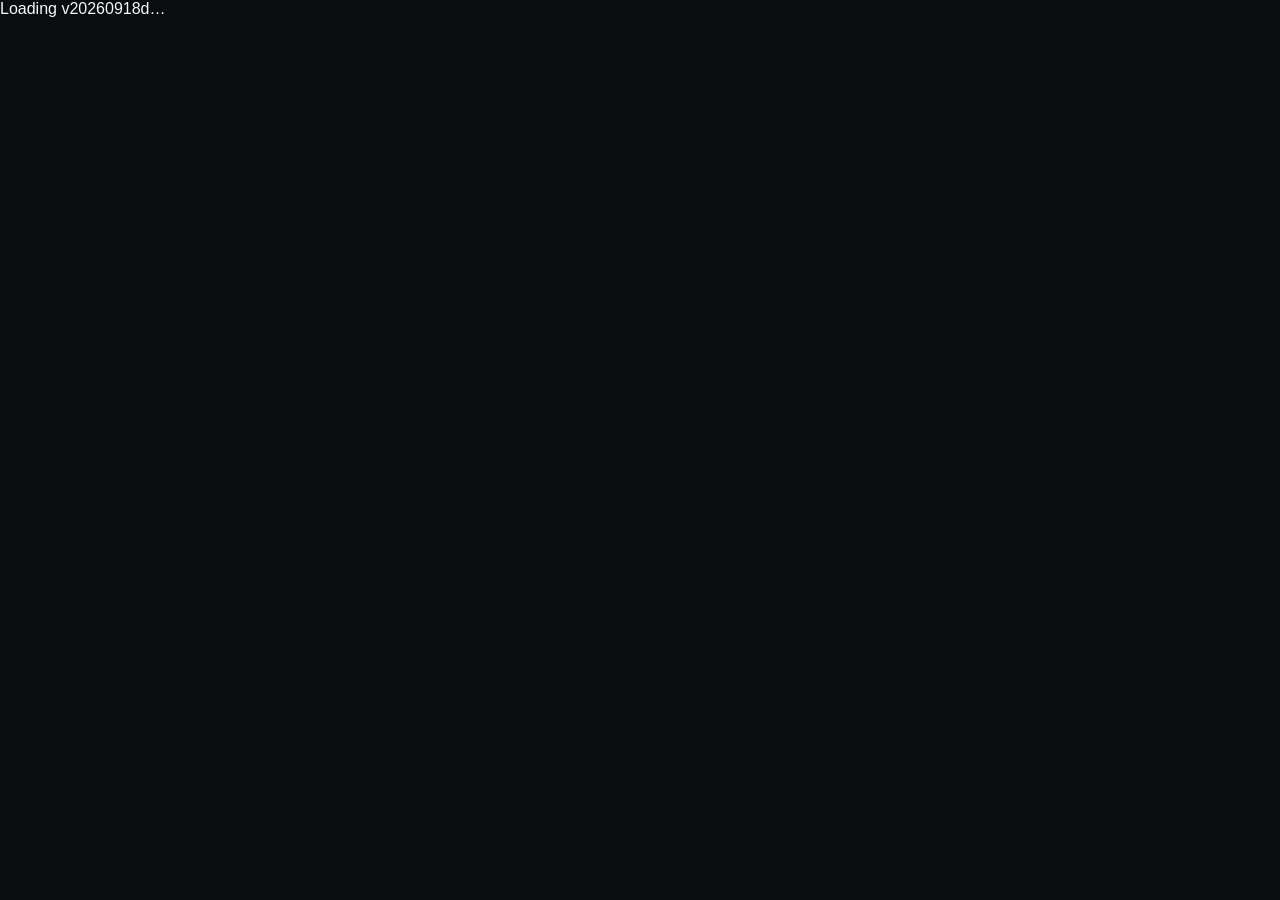
==== update.html @ e4efdecf "Fix clip Play resume so Pause→Play never leaks past clip end. Rewrite loop end enforcement without m" ====
<!DOCTYPE html>
<html lang="ko">
  <head>
    <meta charset="UTF-8" />
    <meta http-equiv="refresh" content="0;url=./index.html?v=20260918d" />
    <title>Update Shadowing Trainer</title>
  </head>
  <body style="background:#0b0c10;color:#fff;font-family:sans-serif;padding:24px">
    <p>새 버전으로 이동 중…</p>
    <p><a href="./index.html?v=20260918d" style="color:#4c8dff">여기를 누르세요</a></p>
  </body>
</html>
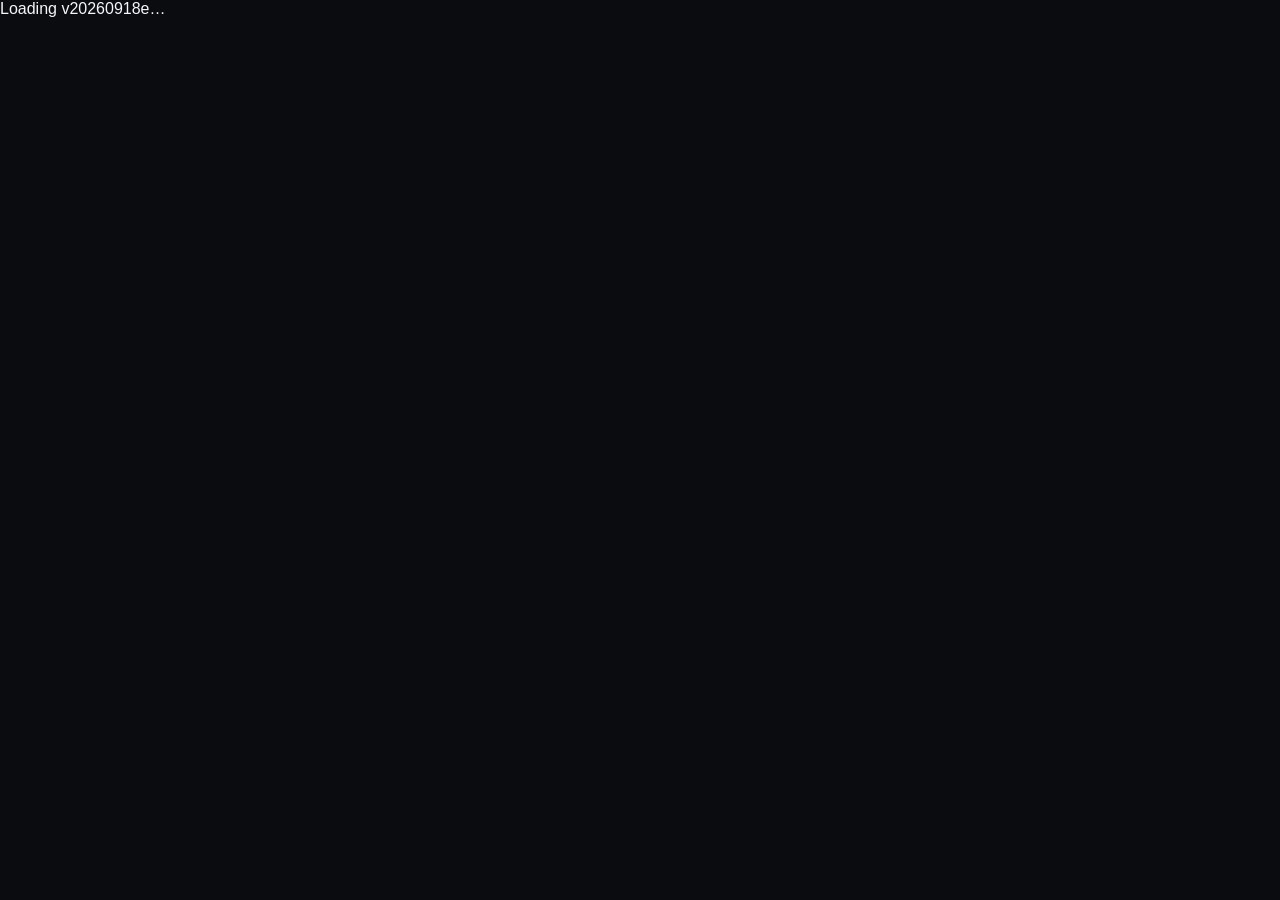
==== commit 8a40b058: "Improve Settings save feedback and pin Back to Library top-left. Save Settings shows a clear pressed" ====
--- a/update.html
+++ b/update.html
@@ -2,11 +2,11 @@
 <html lang="ko">
   <head>
     <meta charset="UTF-8" />
-    <meta http-equiv="refresh" content="0;url=./index.html?v=20260918d" />
+    <meta http-equiv="refresh" content="0;url=./index.html?v=20260918e" />
     <title>Update Shadowing Trainer</title>
   </head>
   <body style="background:#0b0c10;color:#fff;font-family:sans-serif;padding:24px">
     <p>새 버전으로 이동 중…</p>
-    <p><a href="./index.html?v=20260918d" style="color:#4c8dff">여기를 누르세요</a></p>
+    <p><a href="./index.html?v=20260918e" style="color:#4c8dff">여기를 누르세요</a></p>
   </body>
 </html>
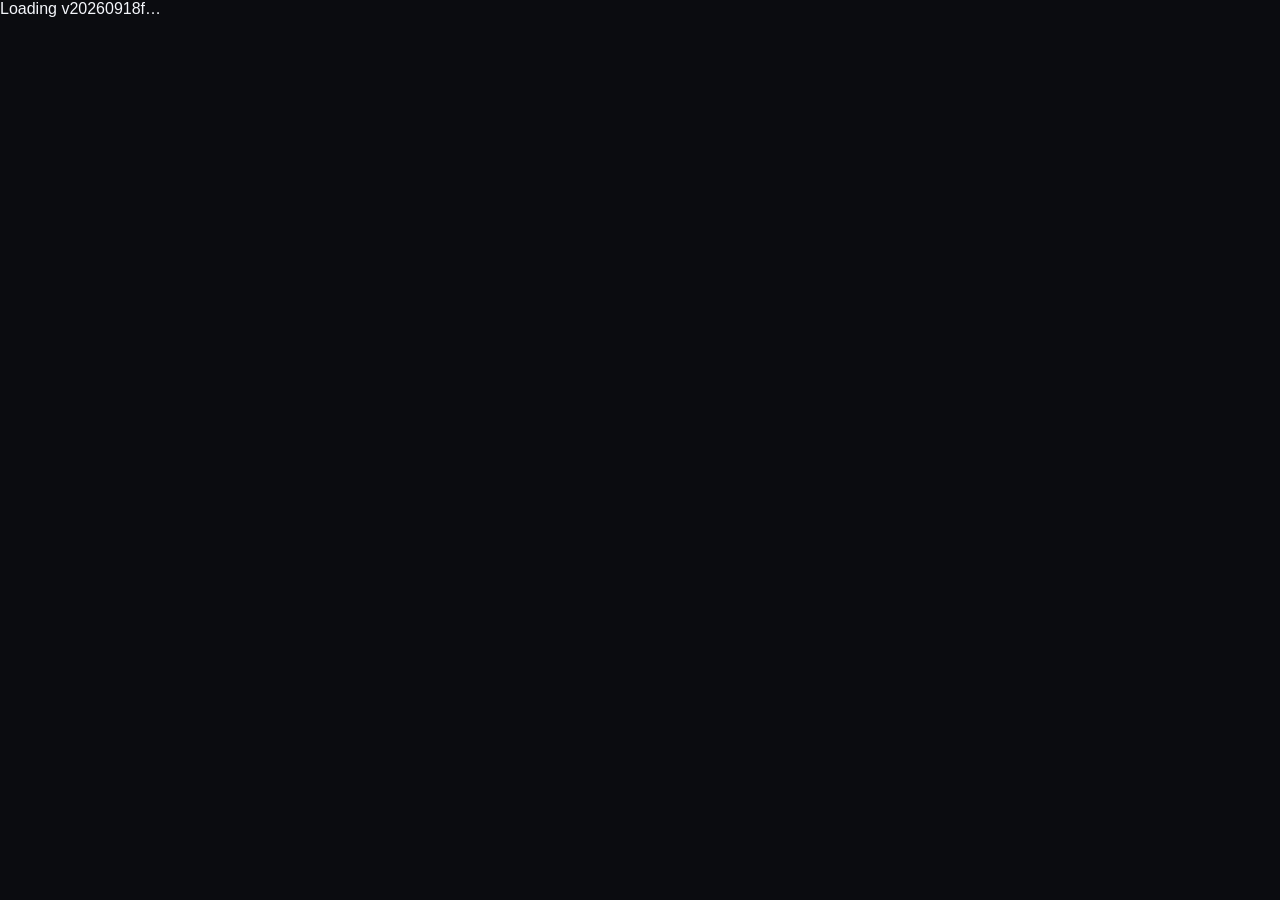
==== commit 7294979f: "Keep clips across app updates with vault mirror and recovery. App version bumps never clear user key" ====
--- a/update.html
+++ b/update.html
@@ -2,11 +2,12 @@
 <html lang="ko">
   <head>
     <meta charset="UTF-8" />
-    <meta http-equiv="refresh" content="0;url=./index.html?v=20260918e" />
+    <meta http-equiv="refresh" content="0;url=./index.html?v=20260918f" />
     <title>Update Shadowing Trainer</title>
   </head>
   <body style="background:#0b0c10;color:#fff;font-family:sans-serif;padding:24px">
     <p>새 버전으로 이동 중…</p>
-    <p><a href="./index.html?v=20260918e" style="color:#4c8dff">여기를 누르세요</a></p>
+    <p style="color:#9aa3b5">사이트 데이터를 지우지 마세요. 클립이 사라집니다.</p>
+    <p><a href="./index.html?v=20260918f" style="color:#4c8dff">여기를 누르세요</a></p>
   </body>
 </html>
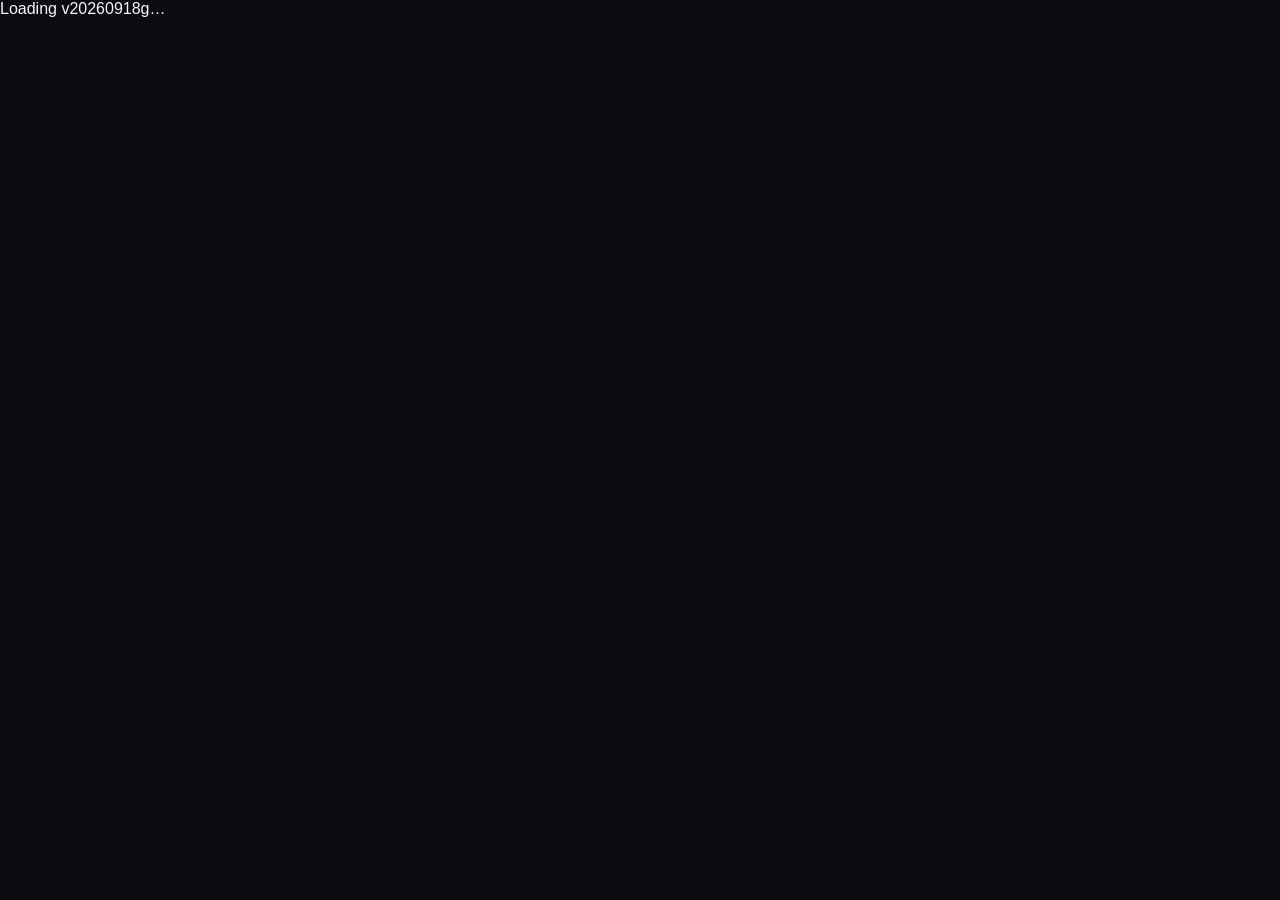
==== commit f54f33f5: "Reuse the same video file across clips so storage stops filling by clip 5. Picking the same movie ag" ====
--- a/update.html
+++ b/update.html
@@ -2,12 +2,12 @@
 <html lang="ko">
   <head>
     <meta charset="UTF-8" />
-    <meta http-equiv="refresh" content="0;url=./index.html?v=20260918f" />
+    <meta http-equiv="refresh" content="0;url=./index.html?v=20260918g" />
     <title>Update Shadowing Trainer</title>
   </head>
   <body style="background:#0b0c10;color:#fff;font-family:sans-serif;padding:24px">
     <p>새 버전으로 이동 중…</p>
     <p style="color:#9aa3b5">사이트 데이터를 지우지 마세요. 클립이 사라집니다.</p>
-    <p><a href="./index.html?v=20260918f" style="color:#4c8dff">여기를 누르세요</a></p>
+    <p><a href="./index.html?v=20260918g" style="color:#4c8dff">여기를 누르세요</a></p>
   </body>
 </html>
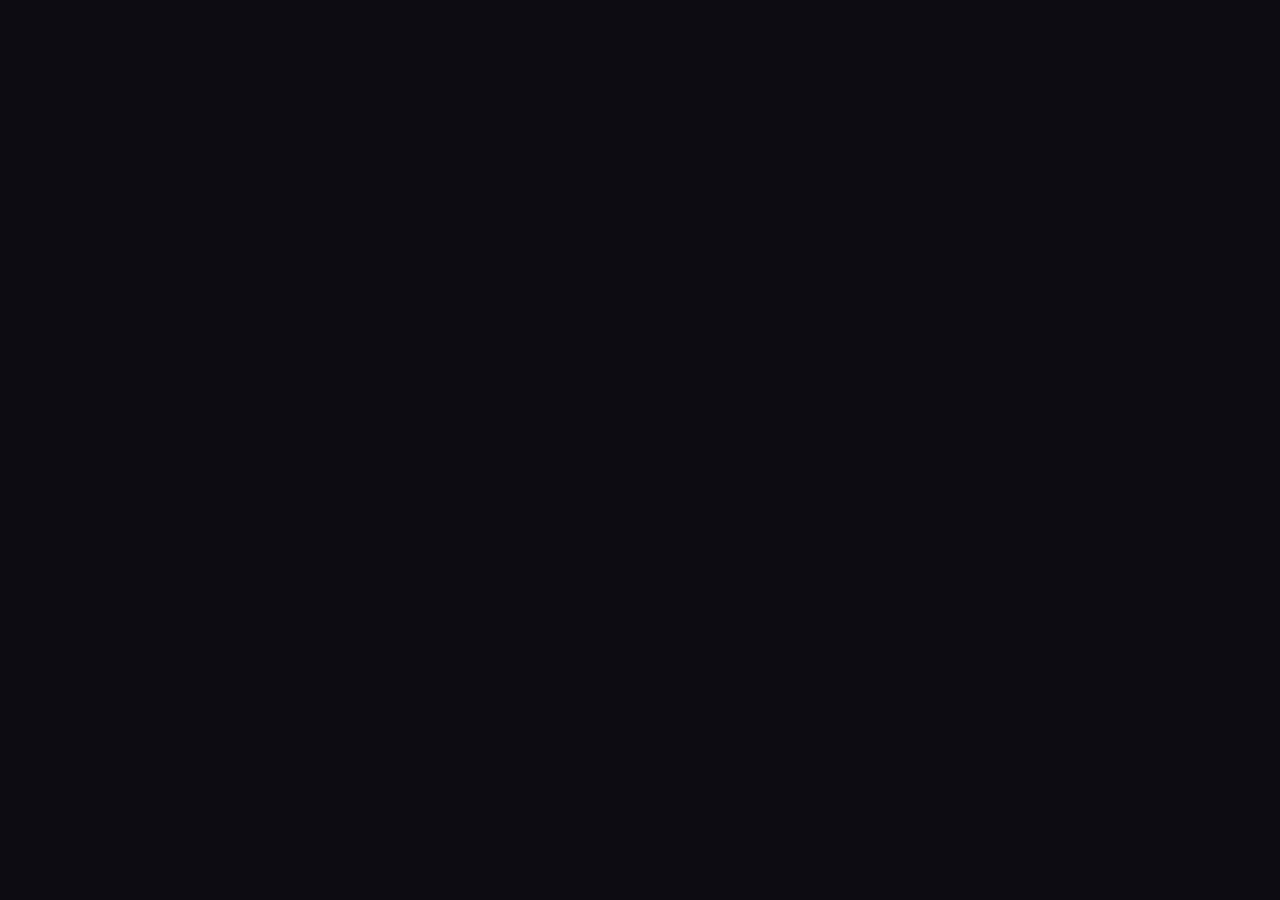
==== commit 889ffffb: "Add Remove from iPad on Videos to free space without deleting clips. Different movies still need one" ====
--- a/update.html
+++ b/update.html
@@ -2,12 +2,12 @@
 <html lang="ko">
   <head>
     <meta charset="UTF-8" />
-    <meta http-equiv="refresh" content="0;url=./index.html?v=20260918g" />
+    <meta http-equiv="refresh" content="0;url=./index.html?v=20260918h" />
     <title>Update Shadowing Trainer</title>
   </head>
   <body style="background:#0b0c10;color:#fff;font-family:sans-serif;padding:24px">
     <p>새 버전으로 이동 중…</p>
     <p style="color:#9aa3b5">사이트 데이터를 지우지 마세요. 클립이 사라집니다.</p>
-    <p><a href="./index.html?v=20260918g" style="color:#4c8dff">여기를 누르세요</a></p>
+    <p><a href="./index.html?v=20260918h" style="color:#4c8dff">여기를 누르세요</a></p>
   </body>
 </html>
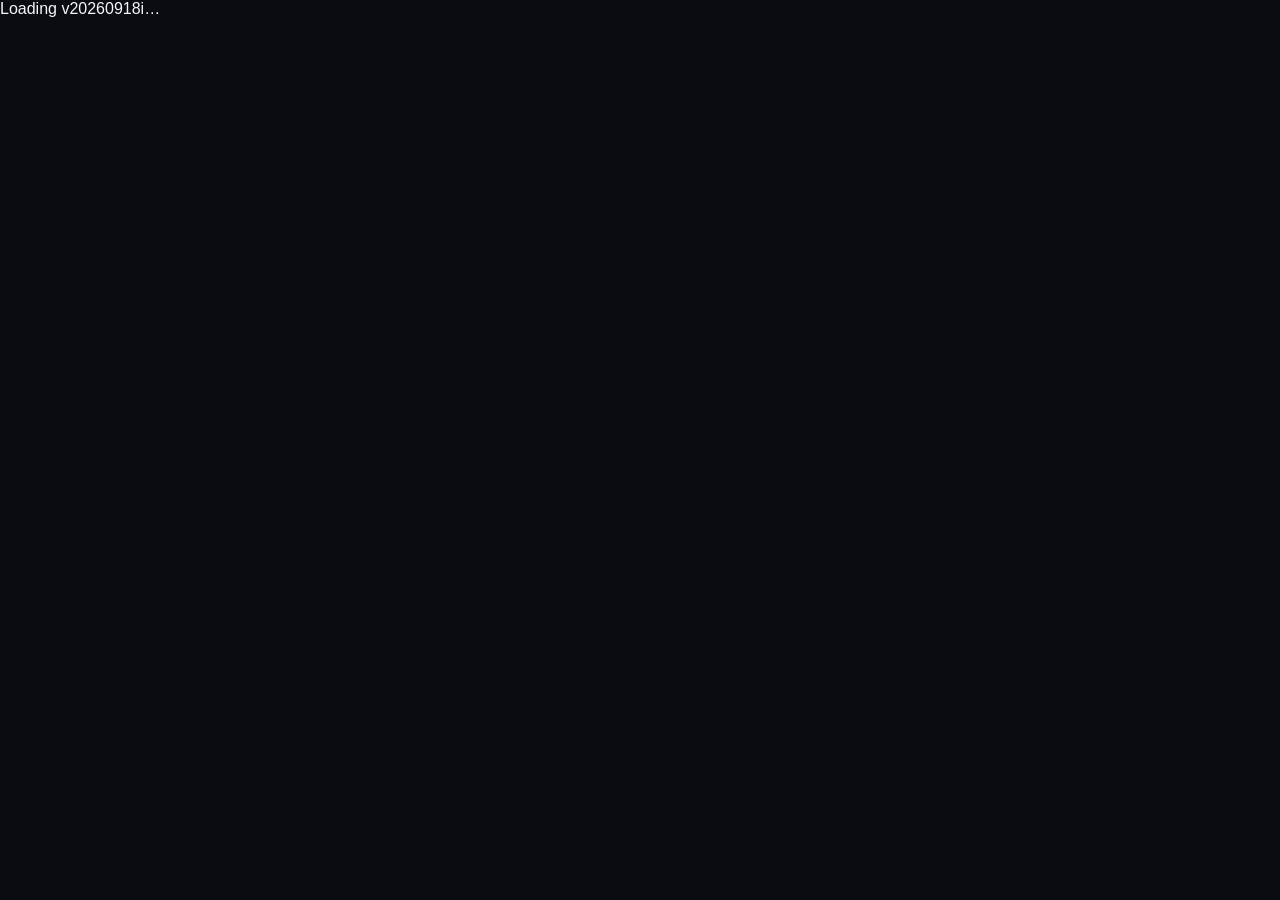
==== commit 76c1d26e: "Fix clip 6+ saves blocked by Safari site quota and iCloud rematch. Match movies by name+size (ignore" ====
--- a/update.html
+++ b/update.html
@@ -2,12 +2,12 @@
 <html lang="ko">
   <head>
     <meta charset="UTF-8" />
-    <meta http-equiv="refresh" content="0;url=./index.html?v=20260918h" />
+    <meta http-equiv="refresh" content="0;url=./index.html?v=20260918i" />
     <title>Update Shadowing Trainer</title>
   </head>
   <body style="background:#0b0c10;color:#fff;font-family:sans-serif;padding:24px">
     <p>새 버전으로 이동 중…</p>
     <p style="color:#9aa3b5">사이트 데이터를 지우지 마세요. 클립이 사라집니다.</p>
-    <p><a href="./index.html?v=20260918h" style="color:#4c8dff">여기를 누르세요</a></p>
+    <p><a href="./index.html?v=20260918i" style="color:#4c8dff">여기를 누르세요</a></p>
   </body>
 </html>
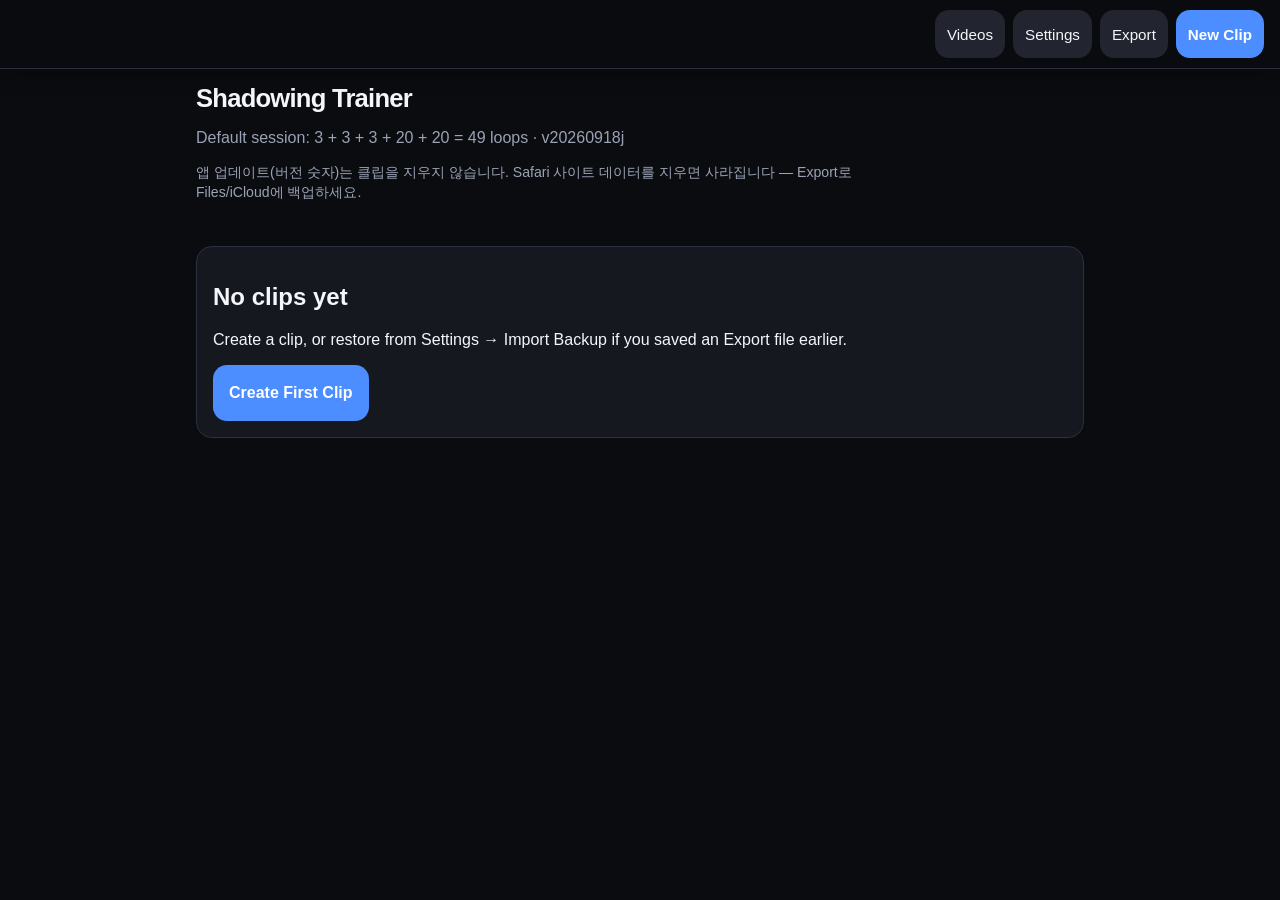
==== commit 6b5fdc11: "Simplify New Clip: auto-attach the previous movie so users only set the range. Drop the extra reuse " ====
--- a/update.html
+++ b/update.html
@@ -2,12 +2,11 @@
 <html lang="ko">
   <head>
     <meta charset="UTF-8" />
-    <meta http-equiv="refresh" content="0;url=./index.html?v=20260918i" />
+    <meta http-equiv="refresh" content="0;url=./index.html?v=20260918j" />
     <title>Update Shadowing Trainer</title>
   </head>
   <body style="background:#0b0c10;color:#fff;font-family:sans-serif;padding:24px">
     <p>새 버전으로 이동 중…</p>
-    <p style="color:#9aa3b5">사이트 데이터를 지우지 마세요. 클립이 사라집니다.</p>
-    <p><a href="./index.html?v=20260918i" style="color:#4c8dff">여기를 누르세요</a></p>
+    <p><a href="./index.html?v=20260918j" style="color:#4c8dff">여기를 누르세요</a></p>
   </body>
 </html>
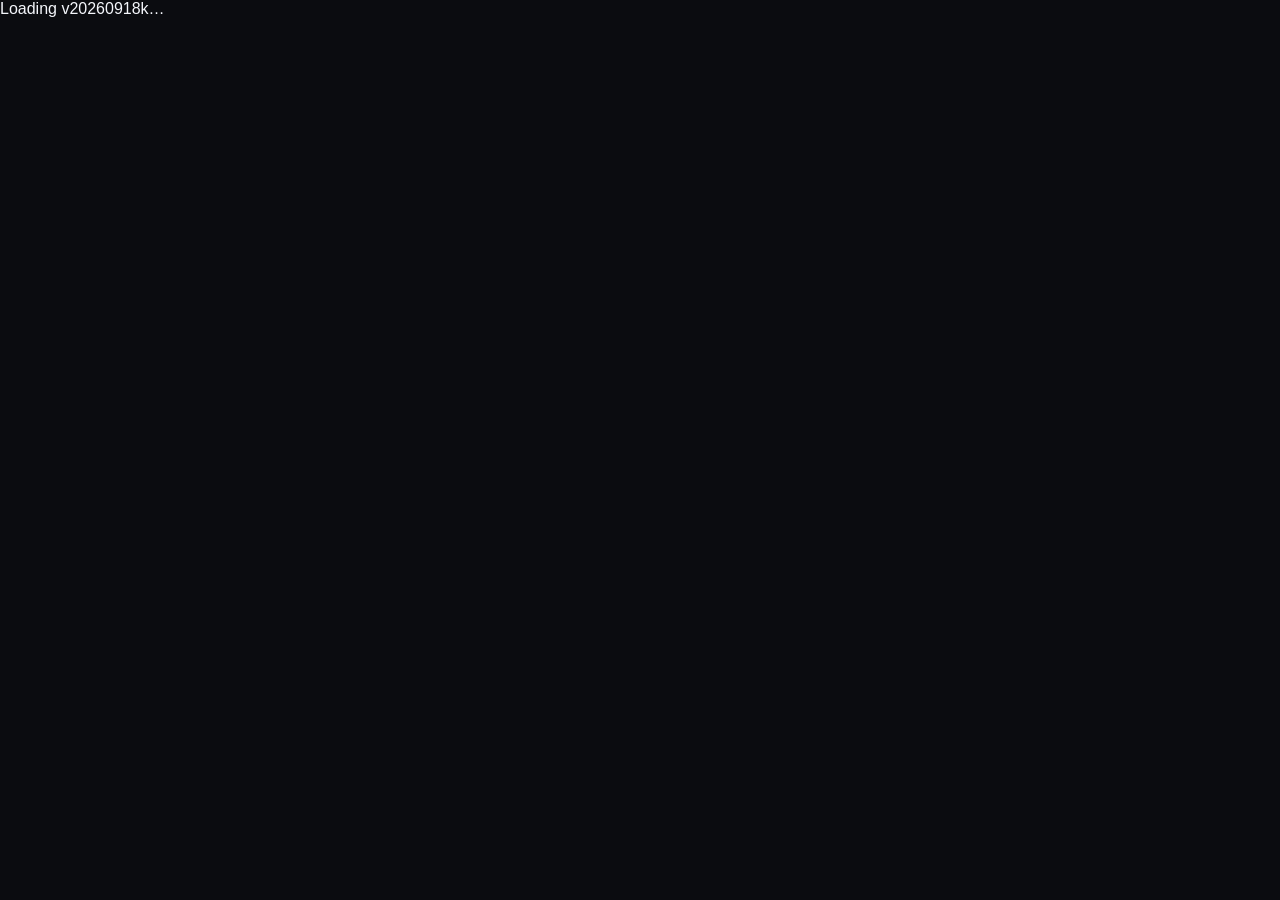
==== commit 92794418: "Rename editor movie picker button to Select Movie. Co-authored-by: Cursor <cursoragent@cursor.com>" ====
--- a/update.html
+++ b/update.html
@@ -2,11 +2,11 @@
 <html lang="ko">
   <head>
     <meta charset="UTF-8" />
-    <meta http-equiv="refresh" content="0;url=./index.html?v=20260918j" />
+    <meta http-equiv="refresh" content="0;url=./index.html?v=20260918k" />
     <title>Update Shadowing Trainer</title>
   </head>
   <body style="background:#0b0c10;color:#fff;font-family:sans-serif;padding:24px">
     <p>새 버전으로 이동 중…</p>
-    <p><a href="./index.html?v=20260918j" style="color:#4c8dff">여기를 누르세요</a></p>
+    <p><a href="./index.html?v=20260918k" style="color:#4c8dff">여기를 누르세요</a></p>
   </body>
 </html>
